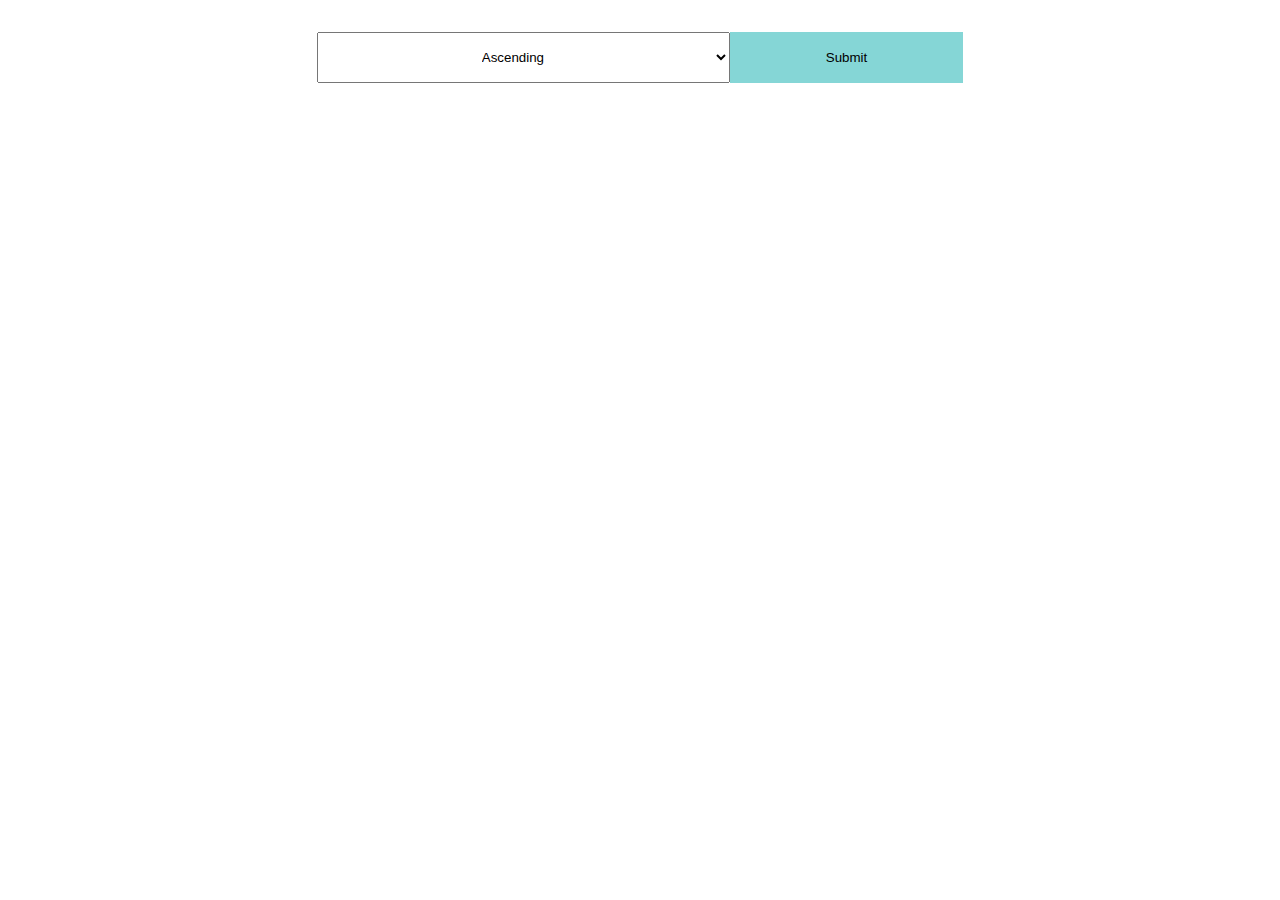
==== Projects/sapient/index.html @ 4560cea8 "add" ====
<!DOCTYPE html>
<html>
  <head>
    <title>js</title>
    <meta charset="UTF-8" />
   <link  href="style.css" rel="stylesheet"/>
  </head>

  <body>
    <diV class="actionDiv">
      <select id="selectOrder">
        <option value="asc">Ascending</option>
        <option value="desc">Descending</option>
      </select>
      <button id="submitButton">Submit</button>
    </diV>
    
    <div id="app"></div>
    <script src="index.js"></script>
  </body>
</html>
<!-- Create a vanilla js application that consumes the https://fakestoreapi.com/products?sort=asc API and displays a
   list of products in ascending order based on price. The application should also include a 
   dropdown to allow the user to change the sorting of the products between ascending and descending. 
   When the user changes the sorting order, the application should update the query parameter value and 
   fetch the products with the new sorting order. -->
---- Projects/sapient/style.css ----
body {
    font-family: sans-serif;
    margin:0;
    padding:0;
    box-sizing: border-box;
  }
  .actionDiv{
    display:flex;
    padding:2rem 5rem;
    justify-content: center;
  }
  select{
    padding:1rem 5rem;
    /*width:20%;*/
  }
  #submitButton{
    padding: 1rem 3rem;
    background-color: #85d6d6;
    border: none;
    cursor: pointer;
  }
  #app{
    display:grid;
    grid-template-columns: 1fr;
    padding:2rem;
  }
  .flexitem{
    border-radius: 10px;
    box-shadow: 1px 1px 3px #ccc;
    text-align: center;

  }
  .title{
    word-wrap:break-word;
  }
  .imgProduct {
    max-width: 100%;
    height: 10rem;
  }
@media(min-width:768px){
  #app{
  grid-template-columns: repeat(2,1fr);
  column-gap:5px;
  }
}
@media(min-width:920px ){
  #app{
  grid-template-columns: repeat(3,1fr);
  column-gap:5px;
  }
  #submitButton{
    padding: 1rem 6rem;
  }
  select{
    padding:1rem 10rem;
    /*width:20%;*/
  }
  .imgProduct {
    height: 15rem;
  }
}
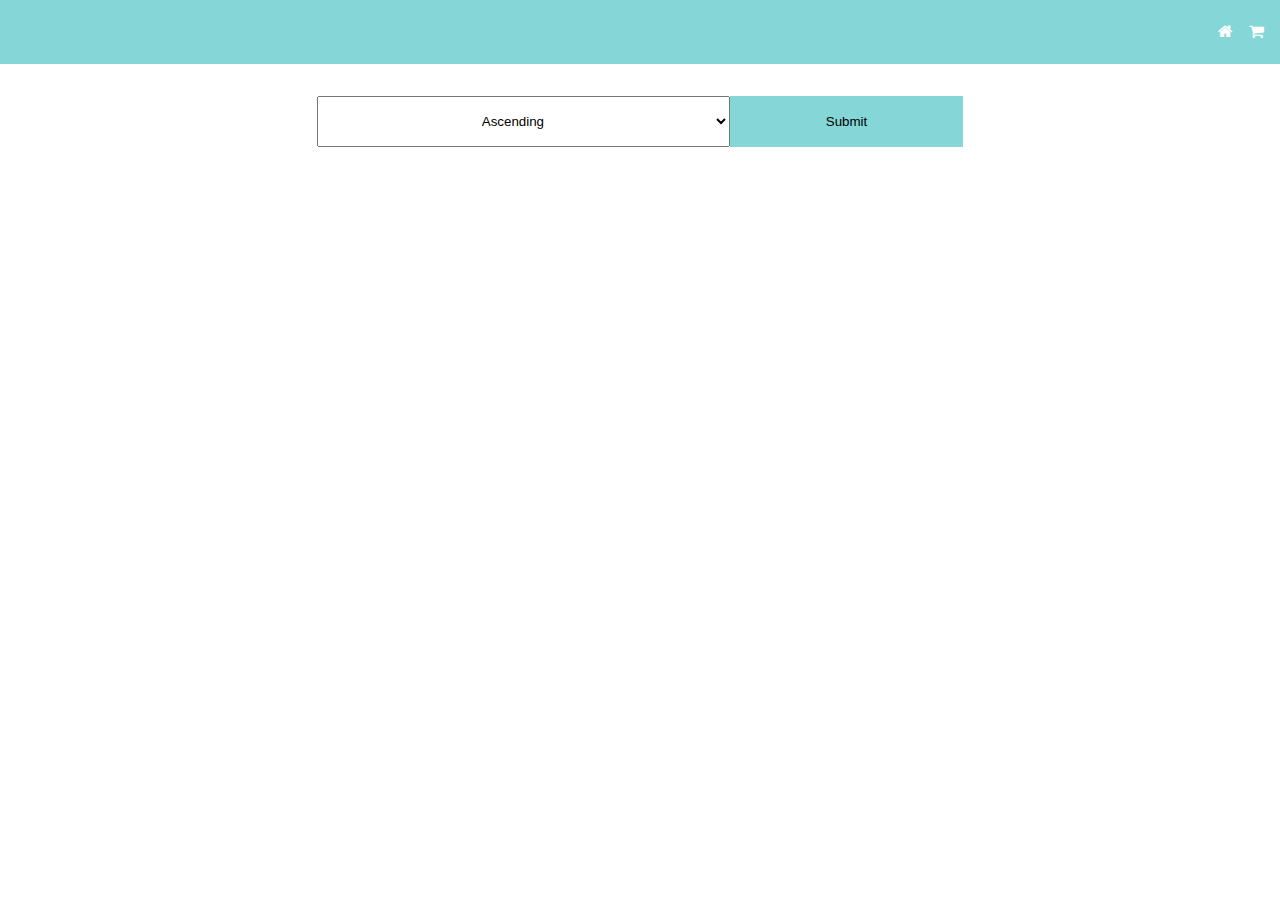
==== commit e3b27b01: "add" ====
--- a/Projects/sapient/index.html
+++ b/Projects/sapient/index.html
@@ -4,15 +4,22 @@
     <title>js</title>
     <meta charset="UTF-8" />
    <link  href="style.css" rel="stylesheet"/>
+   <link rel="stylesheet" href="https://cdnjs.cloudflare.com/ajax/libs/font-awesome/4.7.0/css/font-awesome.min.css">
   </head>
 
   <body>
+    <nav class="navWrapper">
+    
+      <div class="ml"><a href="index.html"><i class="fa fa-home" style="color:white"></i></a></div>
+      <div class="ml"><a href="cart.html"><i class="fa fa-shopping-cart" style="color:white"></i></a></div>
+   
+    </nav>
     <diV class="actionDiv">
       <select id="selectOrder">
         <option value="asc">Ascending</option>
         <option value="desc">Descending</option>
       </select>
-      <button id="submitButton">Submit</button>
+      <button id="submitButton" class="btn">Submit</button>
     </diV>
     
     <div id="app"></div>
--- a/Projects/sapient/style.css
+++ b/Projects/sapient/style.css
@@ -4,16 +4,35 @@
     padding:0;
     box-sizing: border-box;
   }
+  p, span{
+      font-size:0.8rem;
+  }
+  .bold{
+    font-weight: 700;
+  }
+  .ml{
+    margin-left:1rem;
+  }
+  .navWrapper{
+    display:flex;
+    justify-content: flex-end;
+    align-items: center;
+    background-color:#85d6d6 ;
+    color:white;
+    height:2rem;
+    padding:1rem;
+  }
   .actionDiv{
     display:flex;
-    padding:2rem 5rem;
+    flex-direction: column;
+    padding:1rem 3rem;
     justify-content: center;
   }
   select{
-    padding:1rem 5rem;
+    padding:1rem 1rem;
     /*width:20%;*/
   }
-  #submitButton{
+  .btn{
     padding: 1rem 3rem;
     background-color: #85d6d6;
     border: none;
@@ -37,26 +56,87 @@
     max-width: 100%;
     height: 10rem;
   }
-@media(min-width:768px){
+
+
+
+  /* Details Page */
+  .detailWrapper{
+    padding:1rem 2rem;
+  }
+  .detailH1{
+    text-align: center;
+    font-size:1.5rem;
+
+  }
+  .detailDivImg{
+    width:100%;
+/*text-align:center;*/
+margin:auto
+  }
+  .detailImg{
+    max-width:100%;
+  }
+  /*.detailDesc, .detailCat{
+    font-size:0.8rem;
+  }*/
+
+  .detailCat{
+    text-transform: capitalize;
+  }
+  .detailRate{
+
+  }
+  .checked {
+    color: orange;
+  }
+  .detailCount{
+
+  }
+  .detailPrice{
+
+  }
+  .detailButton{
+    
+  }
+  @media only screen and (min-width : 768px) {
   #app{
   grid-template-columns: repeat(2,1fr);
   column-gap:5px;
   }
+  .actionDiv{
+    flex-direction: row;
+    padding:2rem 5rem;
+  }
+  select{
+    padding:1rem 5rem;
+  }
+  .detailWrapper {
+    padding: 2rem 7rem;
 }
-@media(min-width:920px ){
+  .detailDivImg{
+    width:60%
+
+  }
+}
+@media only screen and (min-width : 992px) {
   #app{
   grid-template-columns: repeat(3,1fr);
-  column-gap:5px;
   }
   #submitButton{
     padding: 1rem 6rem;
   }
   select{
     padding:1rem 10rem;
-    /*width:20%;*/
   }
   .imgProduct {
     height: 15rem;
   }
+.detailWrapper {
+    padding: 4rem 15rem;
+}
+  .detailDivImg{
+    width:40%
+
+  }
 }
   